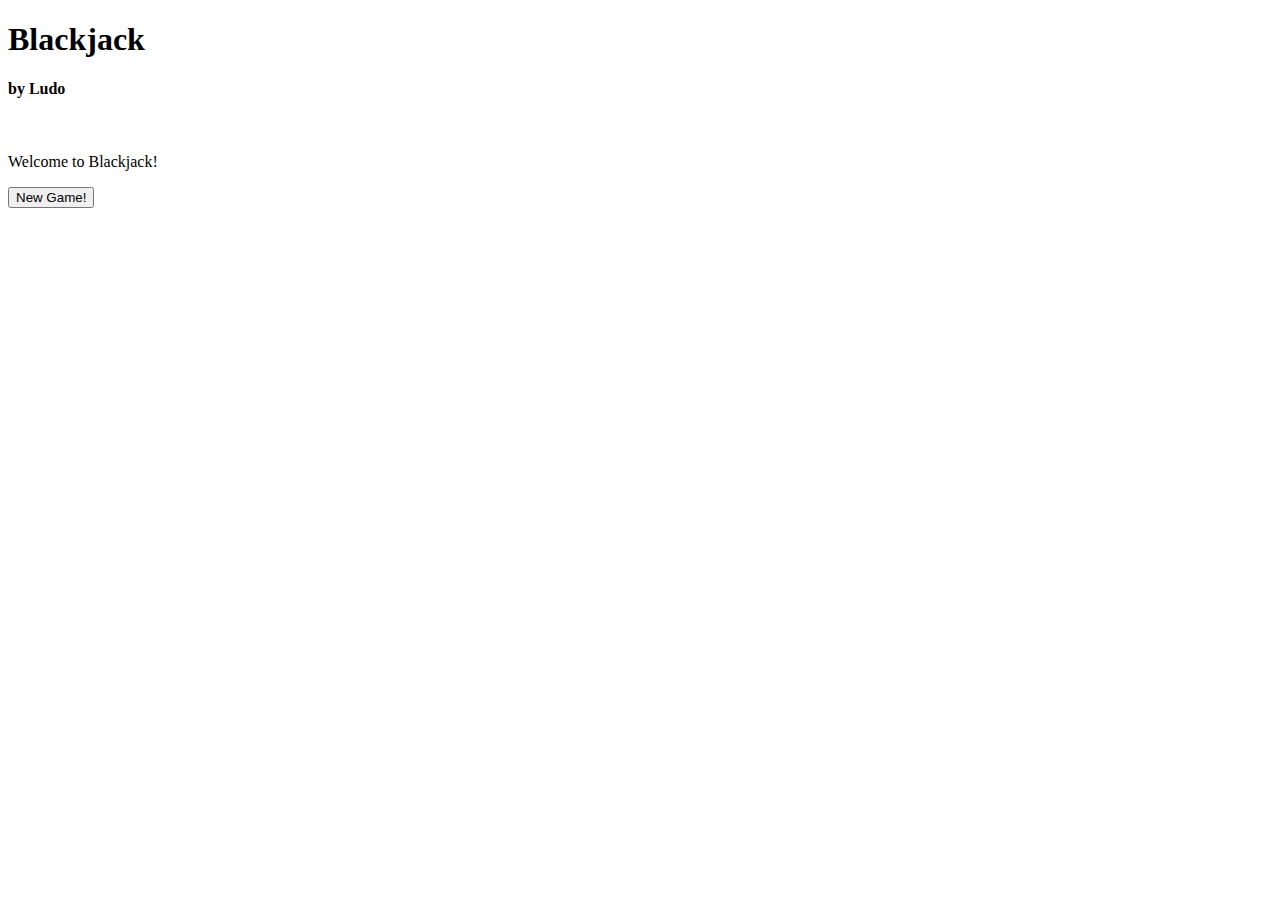
==== BlackJack/index.html @ 4f60cbcd "BlackJack game" ====
<!DOCTYPE html>
<html>

  <head>
    <link rel="stylesheet" href="style.css">
  </head>

  <body>
    <h1 id="title">Blackjack</h1>
    <h4>by Ludo</h4>
    <br>
    
    <p id="text-area">Welcome to Blackjack</p>
    <button id="new-game-button">New Game!</button>
    <button id="hit-button">Hit!</button>
    <button id="stay-button">Stay</button>
    
    <script src="script.js"></script>
    
  </body>

</html>
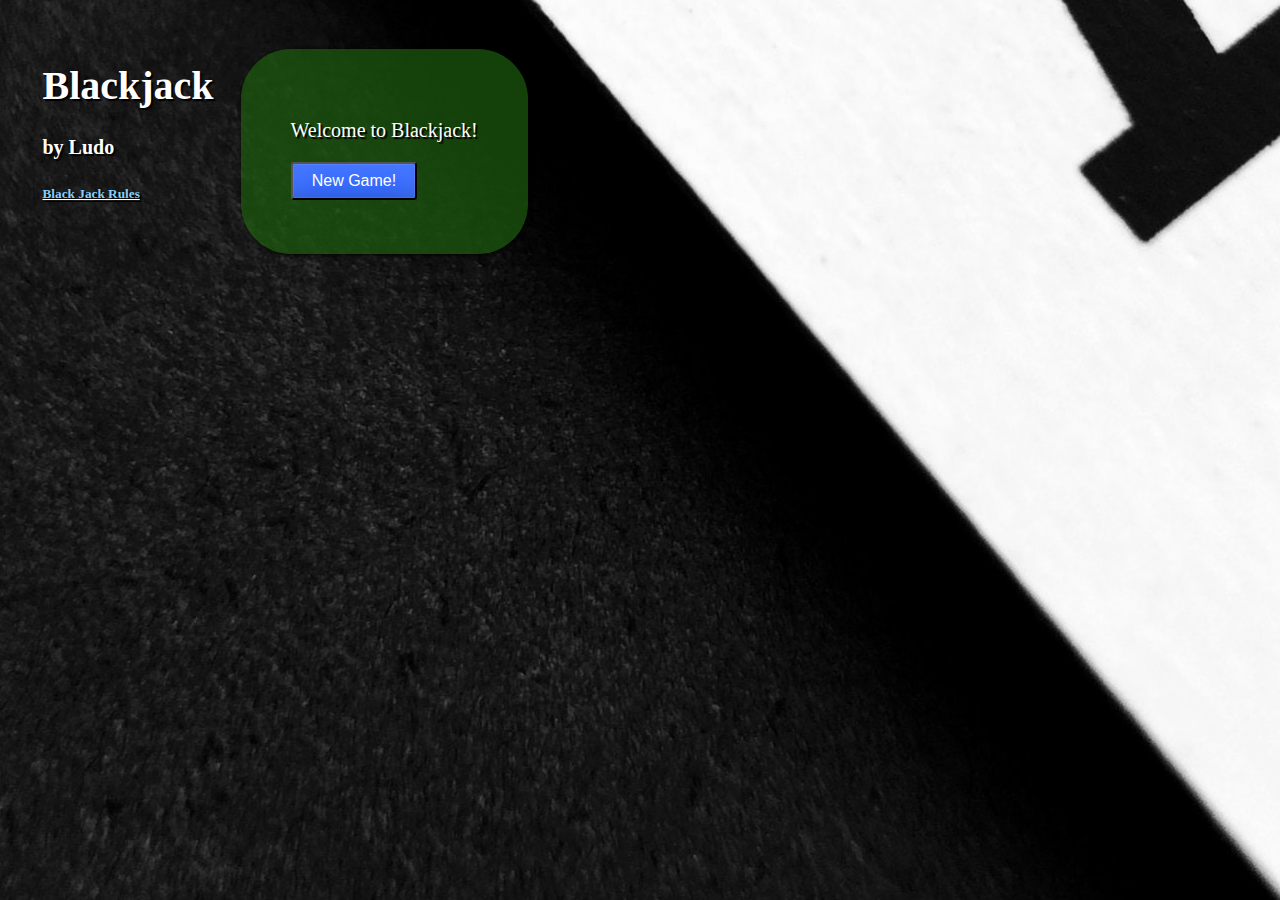
==== commit 4fb8ec18: "26 October update" ====
--- a/BlackJack/index.html
+++ b/BlackJack/index.html
@@ -6,14 +6,19 @@
   </head>
 
   <body>
-    <h1 id="title">Blackjack</h1>
-    <h4>by Ludo</h4>
-    <br>
+    <div id="titleContainer">
+      <h1 id="title">Blackjack</h1>
+      <h4>by Ludo</h4>
+      <h5><u><a href="https://www.bicyclecards.com/how-to-play/blackjack/">Black Jack Rules</a></u></h5>
+
+    </div>
     
-    <p id="text-area">Welcome to Blackjack</p>
-    <button id="new-game-button">New Game!</button>
-    <button id="hit-button">Hit!</button>
-    <button id="stay-button">Stay</button>
+    <div id="gameContainer">
+      <p id="text-area">Welcome to Blackjack</p>
+      <button id="new-game-button">New Game!</button>
+      <button id="hit-button">Hit!</button>
+      <button id="stay-button">Stay</button>
+    </div>
     
     <script src="script.js"></script>
     
--- a/BlackJack/style.css
+++ b/BlackJack/style.css
@@ -0,0 +1,71 @@
+body {
+    background-image: url('default.jpg');
+    background-size: auto;
+    background-repeat: no-repeat;
+    background-position: center center;
+    color: white;
+    text-shadow: 2px 2px 1px black;
+    font-family: "palatino Linotype", "Book Antiqua", serif;
+}
+
+#gameContainer {
+    background-color: rgba(29, 93, 13, 0.7);
+    box-shadow: 1px 1px 5px black;
+    padding: 50px;
+    border-radius: 50px;
+    position: absolute;
+}
+
+#titleContainer {
+    padding: 50px;
+    border-radius: 10px;
+    position: absolute;
+}
+p {
+    font-size: 20px;
+}
+h1 {
+    font-size: 40px;
+}
+h4 {
+    font-size: 20px;
+}
+#new-game-button, #hit-button, #stay-button {
+    display:inline-block;
+    padding:0.5em 1.2em;
+    margin:0 0.3em 0.3em 0;
+    border-radius:0.2em;
+    box-sizing: border-box;
+    text-decoration:none;
+    font-family:'Roboto',sans-serif;
+    font-weight:400;
+    font-size: 16px;
+    color:#FFFFFF;
+    background-color:#3369ff;
+    box-shadow:inset 0 -0.6em 1em -0.35em rgba(0,0,0,0.17),inset 0 0.6em 2em -0.3em rgba(255,255,255,0.15),inset 0 0 0em 0.05em rgba(255,255,255,0.12);
+    text-align:center;
+    position:relative;
+}
+a:link {
+    color: lightskyblue;
+    background-color: transparent;
+    text-decoration: none;
+}
+
+a:visited {
+    color: lightskyblue;
+    background-color: transparent;
+    text-decoration: none;
+}
+
+a:hover {
+    color: pink;
+    background-color: transparent;
+    text-decoration: underline;
+}
+
+a:active {
+    color: yellow;
+    background-color: transparent;
+    text-decoration: underline;
+}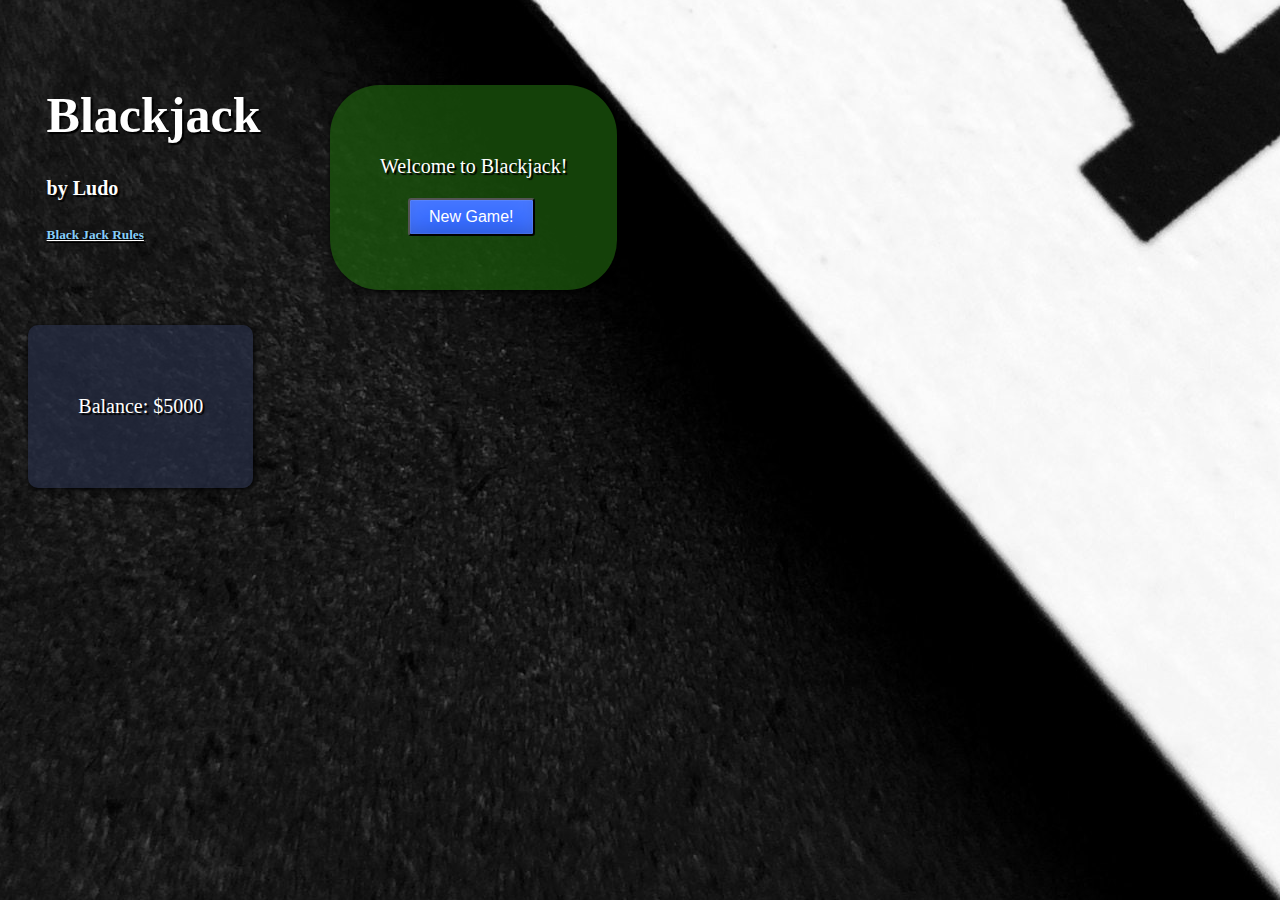
==== commit 312954db: "November 8 update" ====
--- a/BlackJack/index.html
+++ b/BlackJack/index.html
@@ -9,8 +9,11 @@
     <div id="titleContainer">
       <h1 id="title">Blackjack</h1>
       <h4>by Ludo</h4>
-      <h5><u><a href="https://www.bicyclecards.com/how-to-play/blackjack/">Black Jack Rules</a></u></h5>
+      <h5><u><a href="https://www.bicyclecards.com/how-to-play/blackjack/" target="_blank">Black Jack Rules</a></u></h5>
+    </div>
 
+    <div id="bankContainer">
+      <p id="cash-area">Balance: $5000</p>
     </div>
     
     <div id="gameContainer">
@@ -19,7 +22,7 @@
       <button id="hit-button">Hit!</button>
       <button id="stay-button">Stay</button>
     </div>
-    
+  
     <script src="script.js"></script>
     
   </body>
--- a/BlackJack/style.css
+++ b/BlackJack/style.css
@@ -5,7 +5,7 @@
     background-position: center center;
     color: white;
     text-shadow: 2px 2px 1px black;
-    font-family: "palatino Linotype", "Book Antiqua", serif;
+    font-family: "verdana", "Book Antiqua", serif;
 }
 
 #gameContainer {
@@ -14,6 +14,7 @@
     padding: 50px;
     border-radius: 50px;
     position: absolute;
+    text-align: center;
 }
 
 #titleContainer {
@@ -21,11 +22,19 @@
     border-radius: 10px;
     position: absolute;
 }
+#bankContainer {
+    background-color: rgba(38, 45, 70, 0.7);
+    box-shadow: 1px 1px 5px black;
+    padding: 50px;
+    border-radius: 10px;
+    position: absolute;
+    text-align: center;
+}
 p {
     font-size: 20px;
 }
 h1 {
-    font-size: 40px;
+    font-size: 50px;
 }
 h4 {
     font-size: 20px;
@@ -46,6 +55,7 @@
     text-align:center;
     position:relative;
 }
+  
 a:link {
     color: lightskyblue;
     background-color: transparent;
